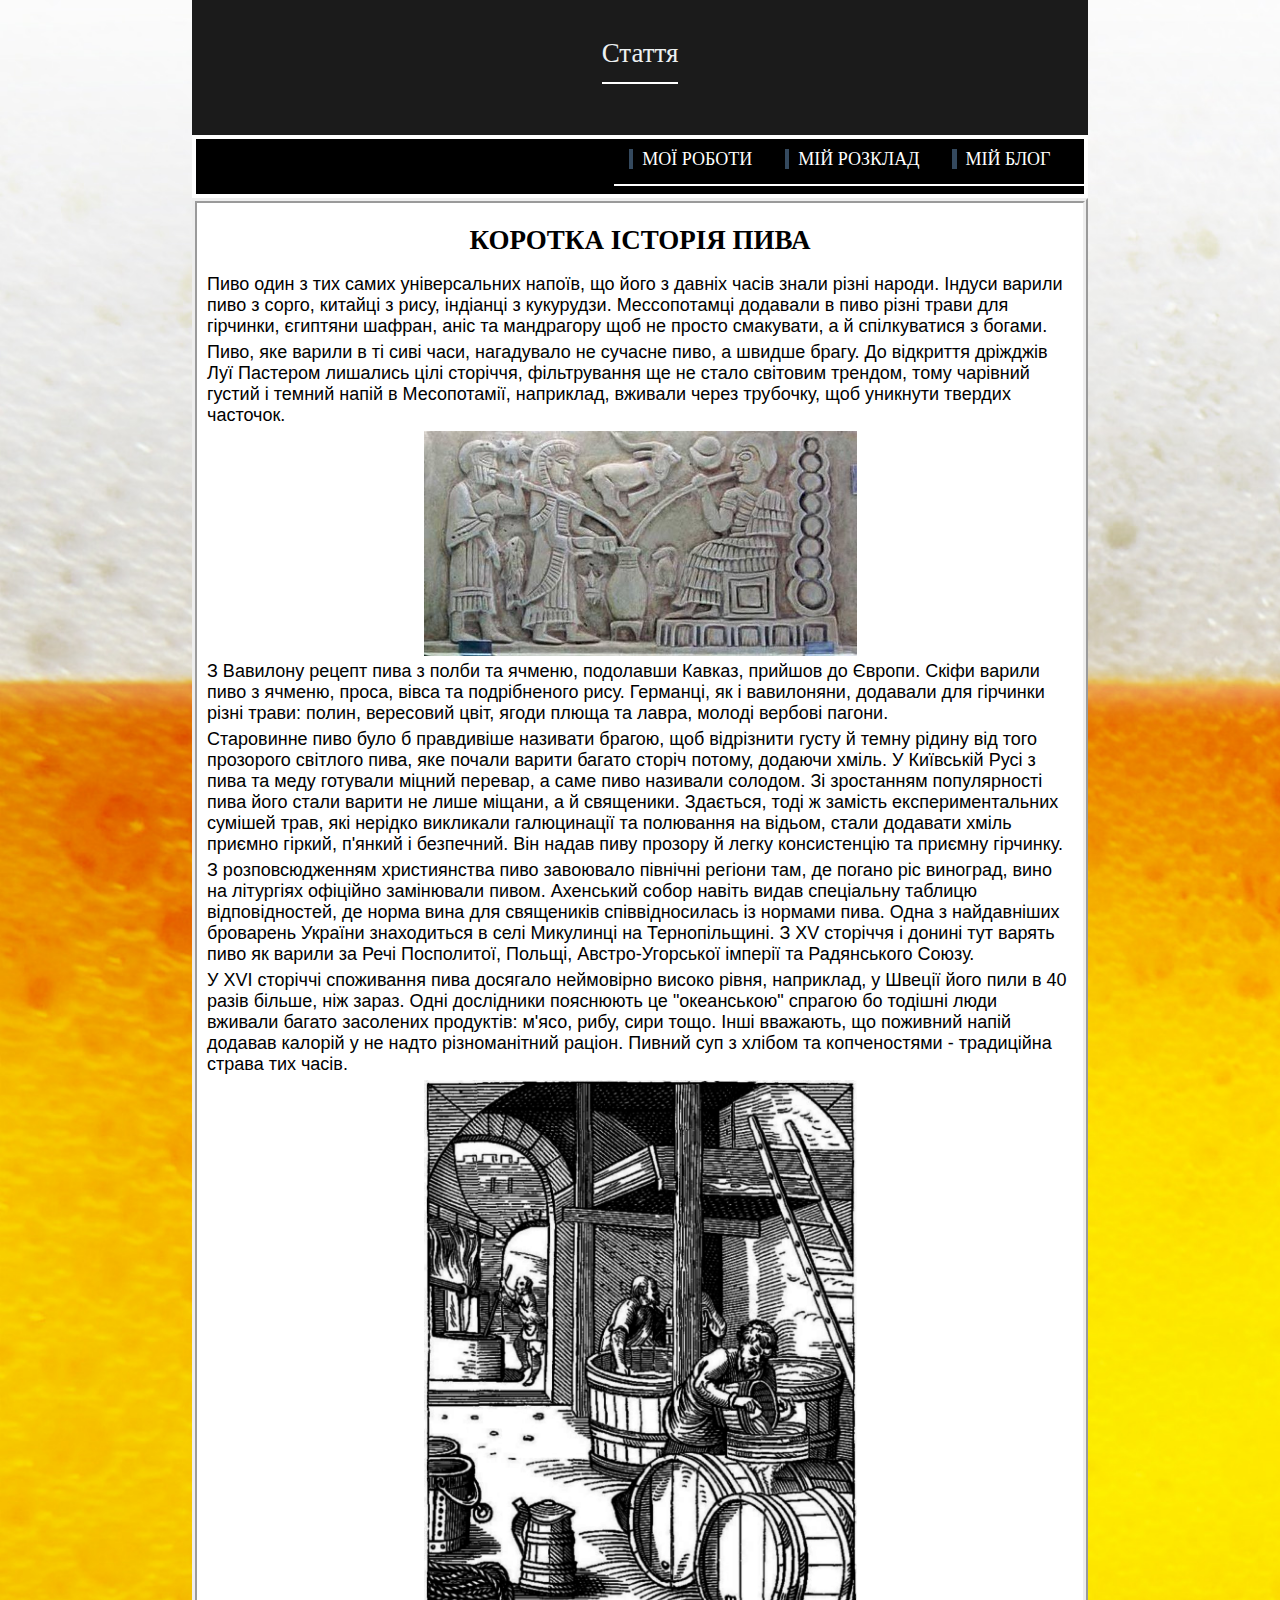
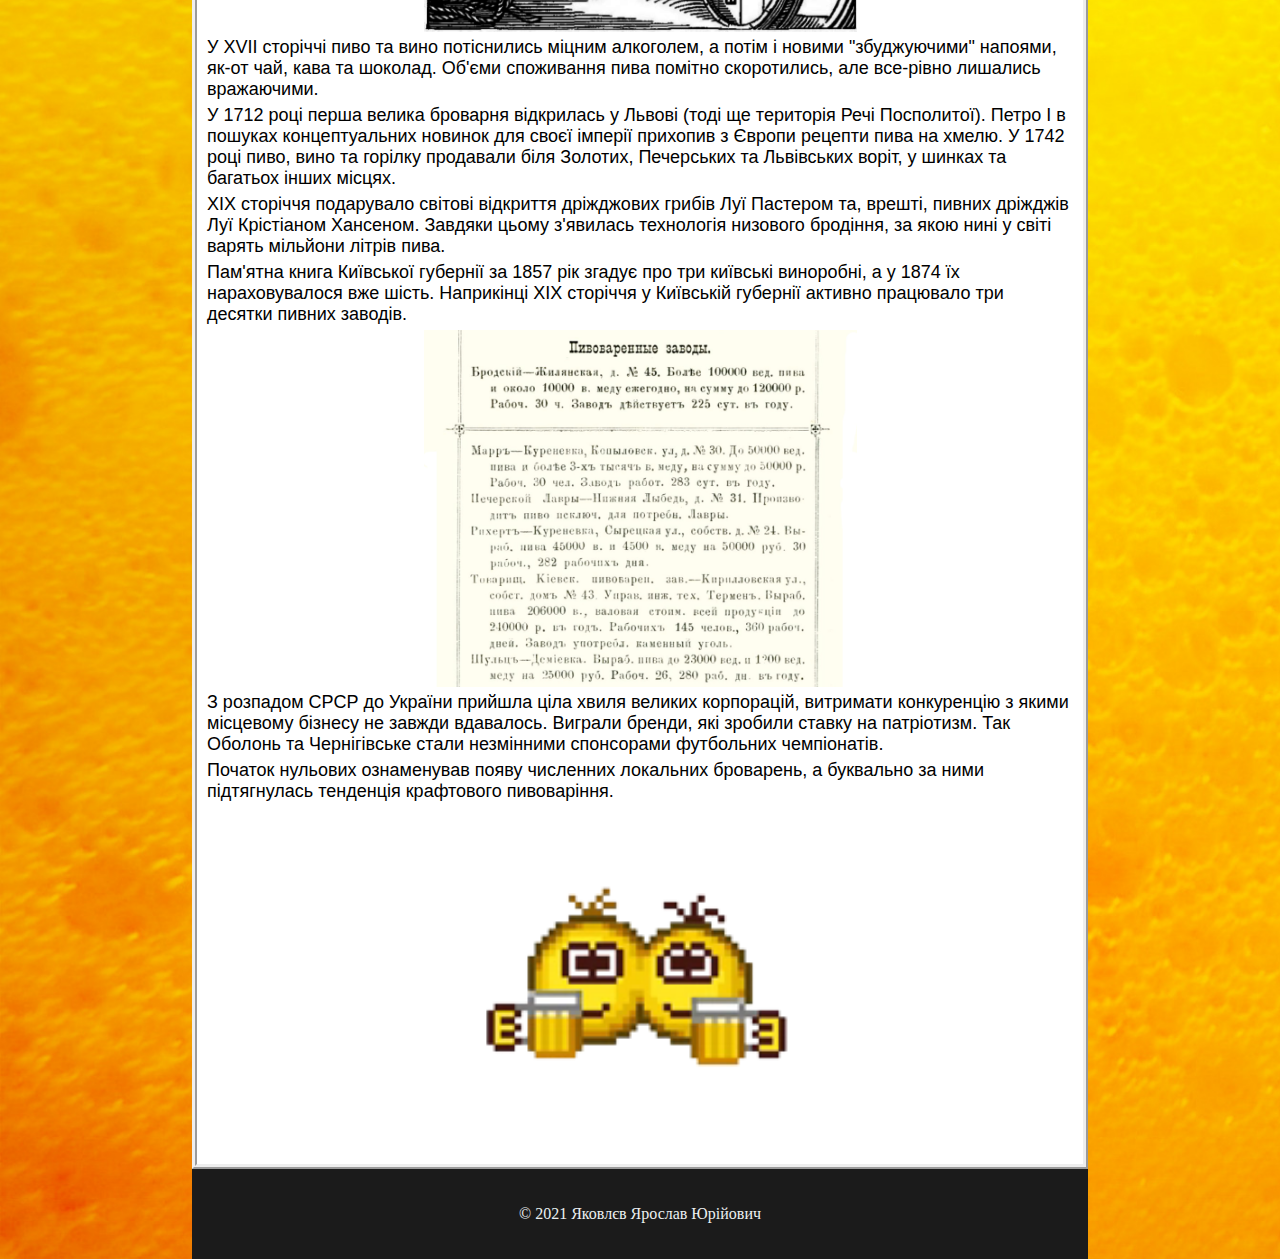
==== article.html @ c98f3d04 "Add files via upload" ====
﻿<html>
<head>
	<title>Стаття</title>
<meta content='width=device-width, initial-scale=1' name='viewport'/>

<link rel="stylesheet" href="style.css" type="text/css">
<style>
@media screen and (max-width: 600px){
.beerbody{margin: 0 10%}
img{
width: 70%;
}
}

@media screen and (min-width: 600px){
.beerbody{margin: 0 15%}
img{
width: 50%;
}
}
</style>
</head>
<body style="background-image: url(beer_backgr.jpg); background-repeat: no-repeat; background-size:cover;" class="grid_page beerbody">

<div id="headnav">
<div class="header">
<header class="font_b">
	Стаття
<hr color=white />
</header>
</div>

<div class="navig">
<nav>
<ul style="margin: 5px; padding: 5px;">
	<li class="nav_elem"><a href="works.html" class="ssilka">Мої роботи</a></li>
	<li class="nav_elem"><a href="lab2.html" class="ssilka">Мій розклад</a></li>
	<li class="nav_elem"><a href="index.html" class="ssilka">Мій блог</a></li>
</ul>
<hr color=white />
</nav>
</div>
</div>

<div id="content">
<div style="background-color: white; border: 5px; border-style: ridge; padding: 5px; width:100%;">

<h2 align="middle" class="font_b">КОРОТКА ІСТОРІЯ ПИВА</h2>

<p>Пиво один з тих самих універсальних напоїв, що його з давніх часів знали різні народи. Індуси варили пиво з сорго, китайці з рису, індіанці з кукурудзи. Мессопотамці додавали в пиво різні трави для гірчинки, єгиптяни шафран, аніс та мандрагору щоб не просто смакувати, а й спілкуватися з богами.</p>

<p>Пиво, яке варили в ті сиві часи, нагадувало не сучасне пиво, а швидше брагу. До відкриття дріжджів Луї Пастером лишались цілі сторіччя, фільтрування ще не стало світовим трендом, тому чарівний густий і темний напій в Месопотамії, наприклад, вживали через трубочку, щоб уникнути твердих часточок.</p>

<p align="middle"><img alt="beer" src="beer_history1.png" width="40%"></p>

<p>З Вавилону рецепт пива з полби та ячменю, подолавши Кавказ, прийшов до Європи. Скіфи варили пиво з ячменю, проса, вівса та подрібненого рису. Германці, як і вавилоняни, додавали для гірчинки різні трави: полин, вересовий цвіт, ягоди плюща та лавра, молоді вербові пагони.</p>

<p>Старовинне пиво було б правдивіше називати брагою, щоб відрізнити густу й темну рідину від того прозорого світлого пива, яке почали варити багато сторіч потому, додаючи хміль. У Київській Русі з пива та меду готували міцний перевар, а саме пиво називали солодом. Зі зростанням популярності пива його стали варити не лише міщани, а й священики. Здається, тоді ж замість експериментальних сумішей трав, які нерідко викликали галюцинації та полювання на відьом, стали додавати хміль приємно гіркий, п'янкий і безпечний. Він надав пиву прозору й легку консистенцію та приємну гірчинку.</p>

<p>З розповсюдженням християнства пиво завоювало північні регіони там, де погано ріс виноград, вино на літургіях офіційно замінювали пивом. Ахенський собор навіть видав спеціальну таблицю відповідностей, де норма вина для священиків співвідносилась із нормами пива. Одна з найдавніших броварень України знаходиться в селі Микулинці на Тернопільщині. З XV сторіччя і донині тут варять пиво як варили за Речі Посполитої, Польщі, Австро-Угорської імперії та Радянського Союзу.</p>

<p>У XVI сторіччі споживання пива досягало неймовірно високо рівня, наприклад, у Швеції його пили в 40 разів більше, ніж зараз. Одні дослідники пояснюють це "океанською" спрагою бо тодішні люди вживали багато засолених продуктів: м'ясо, рибу, сири тощо. Інші вважають, що поживний напій додавав калорій у не надто різноманітний раціон. Пивний суп з хлібом та копченостями - традиційна страва тих часів.</p>

<p align="middle"><img alt="beer" src="beer_history2.png"></p>

<p>У XVII сторіччі пиво та вино потіснились міцним алкоголем, а потім і новими "збуджуючими" напоями, як-от чай, кава та шоколад. Об'єми споживання пива помітно скоротились, але все-рівно лишались вражаючими.</p>

<p>У 1712 році перша велика броварня відкрилась у Львові (тоді ще територія Речі Посполитої). Петро І в пошуках концептуальних новинок для своєї імперії прихопив з Європи рецепти пива на хмелю. У 1742 році пиво, вино та горілку продавали біля Золотих, Печерських та Львівських воріт, у шинках та багатьох інших місцях.</p>

<p>ХІХ сторіччя подарувало світові відкриття дріжджових грибів Луї Пастером та, врешті, пивних дріжджів Луї Крістіаном Хансеном. Завдяки цьому з'явилась технологія низового бродіння, за якою нині у світі варять мільйони літрів пива.</p>

<p>Пам'ятна книга Київської губернії за 1857 рік згадує про три київські виноробні, а у 1874 їх нараховувалося вже шість. Наприкінці ХІХ сторіччя у Київській губернії активно працювало три десятки пивних заводів.</p>

<p align="middle"><img alt="beer" src="beer_history3.jpg"></p>

<p>З розпадом СРСР до України прийшла ціла хвиля великих корпорацій, витримати конкуренцію з якими місцевому бізнесу не завжди вдавалось. Виграли бренди, які зробили ставку на патріотизм. Так Оболонь та Чернігівське стали незмінними спонсорами футбольних чемпіонатів.</p>

<p>Початок нульових ознаменував появу численних локальних броварень, а буквально за ними підтягнулась тенденція крафтового пивоваріння.</p>

<p align="middle"><video alt="beer" width="40%" preload="auto" no-controls autoplay loop playsinline muted >
	<source src="kolobki_beer.webm" type='video/webm; codecs="vp8, vorbis"'>
</video></p>
</div>

</div>
<div class="footer" id="bottom">
<footer style="">
© 2021 Яковлєв Ярослав Юрійович 
</footer>
</div>

<a href="#" id="Top">
<p>Нагору</p>
</a>

<script src="ani-to-top.js"></script>

</body>
</html>
---- style.css ----
@media screen and (max-width: 600px){
.nav_elem{
list-style-type: none; display: list-item; margin-right: 5px; padding: 5px;
}
.navig{
background:black; color:#ecf0f1; min-height: 15vh; border: 0.5vh solid white; display: flex; flex-direction: row; align-items: flex-start; justify-content: flex-end;
}

.img_hero{
	background-image: url(pic_back1.jpg);
        background-color: white;
        background-repeat: no-repeat;
        background-size: 100% 100%;
        min-height: 70vh;
        width: 100%;
        display: flex;
        flex-direction: column;
        align-items: center;
        justify-content: flex-start;
}
}

@media screen and (min-width: 600px){
.nav_elem{
list-style-type: none; display: inline; margin-right: 5px; padding: 5px; 
}
.navig{
background:black; color:#ecf0f1; min-height: 5vh; border: 0.5vh solid white; display: flex; flex-direction: row; align-items: flex-start; justify-content: flex-end;
}

.img_hero{
	background-image: url(pic_back1.jpg);
        background-color: white;
        background-repeat: no-repeat;
        background-size: 100% 100%;
        min-height: 80vh;
        width: 100%;
        display: flex;
        flex-direction: column;
        align-items: center;
        justify-content: flex-start;
}
}

.header{
top: 0; min-height: 15vh; background:#1b1b1b; color:#ecf0f1; display: flex; flex-direction: column; align-items: center; justify-content: center;
}

.img_hero_txt{
margin-top: 5%; display: flex; flex-direction: column; align-items: center; justify-content: flex-start; color:#ecf0f1; font-size: 3vh; word-break: normal; text-align: center;
}

.aside{
margin: 5%; display: flex; flex-direction: column; align-items: center; justify-content: flex-start;
}

.aside_elem{
background:black; color:#ecf0f1; border: 0.5vh solid grey; padding: 5px; margin: 5px;
}

.aside_elem_1{
margin-right: 5px; padding: 5px; list-style-type: none;
}

.aside_elem_2{
margin-right: 5px; padding: 5px; list-style-type: none;
}

.footer{
bottom: 0; min-height: 10vh; background:#1b1b1b; color:#ecf0f1; display: flex; flex-direction: column; align-items: center; justify-content: center; word-break: break-word;
}

.ssilka{
   color: white;
   line-height: 1.2;
   position: relative;
   padding: 0 1.5vh;
   text-transform: uppercase;
   text-decoration: none;
   font-size: 2vh;
}
.ssilka:after {
   content: "";
   height: 100%;
   min-width: 0.5vh;
   background: #34495e;
   position: absolute;
   left: 0;
   bottom: 0;
   transition: all 0.5s;
}
.ssilka:hover:after {
   min-width: 100%;
   background: #95a5a6;
   opacity: 0.35;
}

#Top {
	position: fixed;
	display: inline-block;
	right: 10%;
	bottom: 5vh;
	text-align: center;
	color: white;
	border-radius: 1vh;
	background: olive;
   	text-decoration: none;
	opacity: 0;
	visibility: hidden;
  	transition: all .3s ease-in-out;
}

#Top.show {
	opacity: 1;
	visibility: visible;
	right: calc(5%);
}

.table_f{
background: #eedc82; color: black; font-family: Times, Times New Roman, serif;
}

.table_t{
background: #013220; color: #ecf0f1;
}

.table_d{
background: #556832; color: #ecf0f1;
}

p{
margin: 5px;
font-family: Verdana, Arial, Helvetica, sans-serif; 
font-size: 2vh;
}

.font_shadow{
-webkit-text-stroke: 0.07vh #000000; text-shadow: 0.4vh 0.4vh 0.8vh #1b1b1b;
}

td{
font: 2vh sans-serif; 
}

.font_b{
font-family: Georgia, 'Times New Roman', Times, serif;
font-size: 3vh;
text-align: center;
margin:2%;
}
.grid_page{
	display:grid;
	grid-template-areas: "headnav" "cont" "bott";
	grid-template-rows: auto 1fr auto;
	align-items: stretch;
}
#headnav{
	grid-area: headnav;
}
#content{
	grid-area: cont;
	background: white;
	display: flex;
	flex-wrap: wrap;
	align-items: stretch; 
	justify-content: center;	
}
#bottom{
	grid-area: bott;
}

body{
min-width: 300px;
}


 p.MsoNormal, li.MsoNormal, div.MsoNormal
	{margin-top:0cm;
	margin-right:0cm;
	margin-bottom:8.0pt;
	margin-left:0cm;
	line-height:107%;
	font-size:11.0pt;
	font-family:"Calibri",sans-serif;}

.none{
display: none;
}

@media print {
 
#titlepage{
	display: block;
}
#metapage{
	page-break-before: always;
	display: block;
}
#base{
 	-webkit-print-color-adjust: exact; 
}
#conc{
	display: block;
}
.grid_box{
	padding: 5%;
	gap: 1vh;
	display: grid;
	grid-template-areas:	"b1 b1 b2 b3" 
				"b1 b1 b4 b5" 
				"b6 b7 b8 b8"
	;
	grid-template-rows: repeat(3,auto);
	grid-template-columns: repeat(4,auto);

	align-content: center;
	justify-content: center;
	align-items: stretch;
	justify-items: center;
}
.vid{
	grid-area:b1; 
	justify-self: stretch;
	width: 100%;
}

.img{
	box-shadow: 0 0 2vh 0.2vh #000;	
	width: 100%;
}

.nav_elem{
list-style-type: none; display: list-item; margin-right: 5px; padding: 5px;
}
.navig{
background:black; color:#ecf0f1; min-height: 15vh; border: 0.5vh solid white; display: flex; flex-direction: row; align-items: flex-start; justify-content: flex-end;
}
}
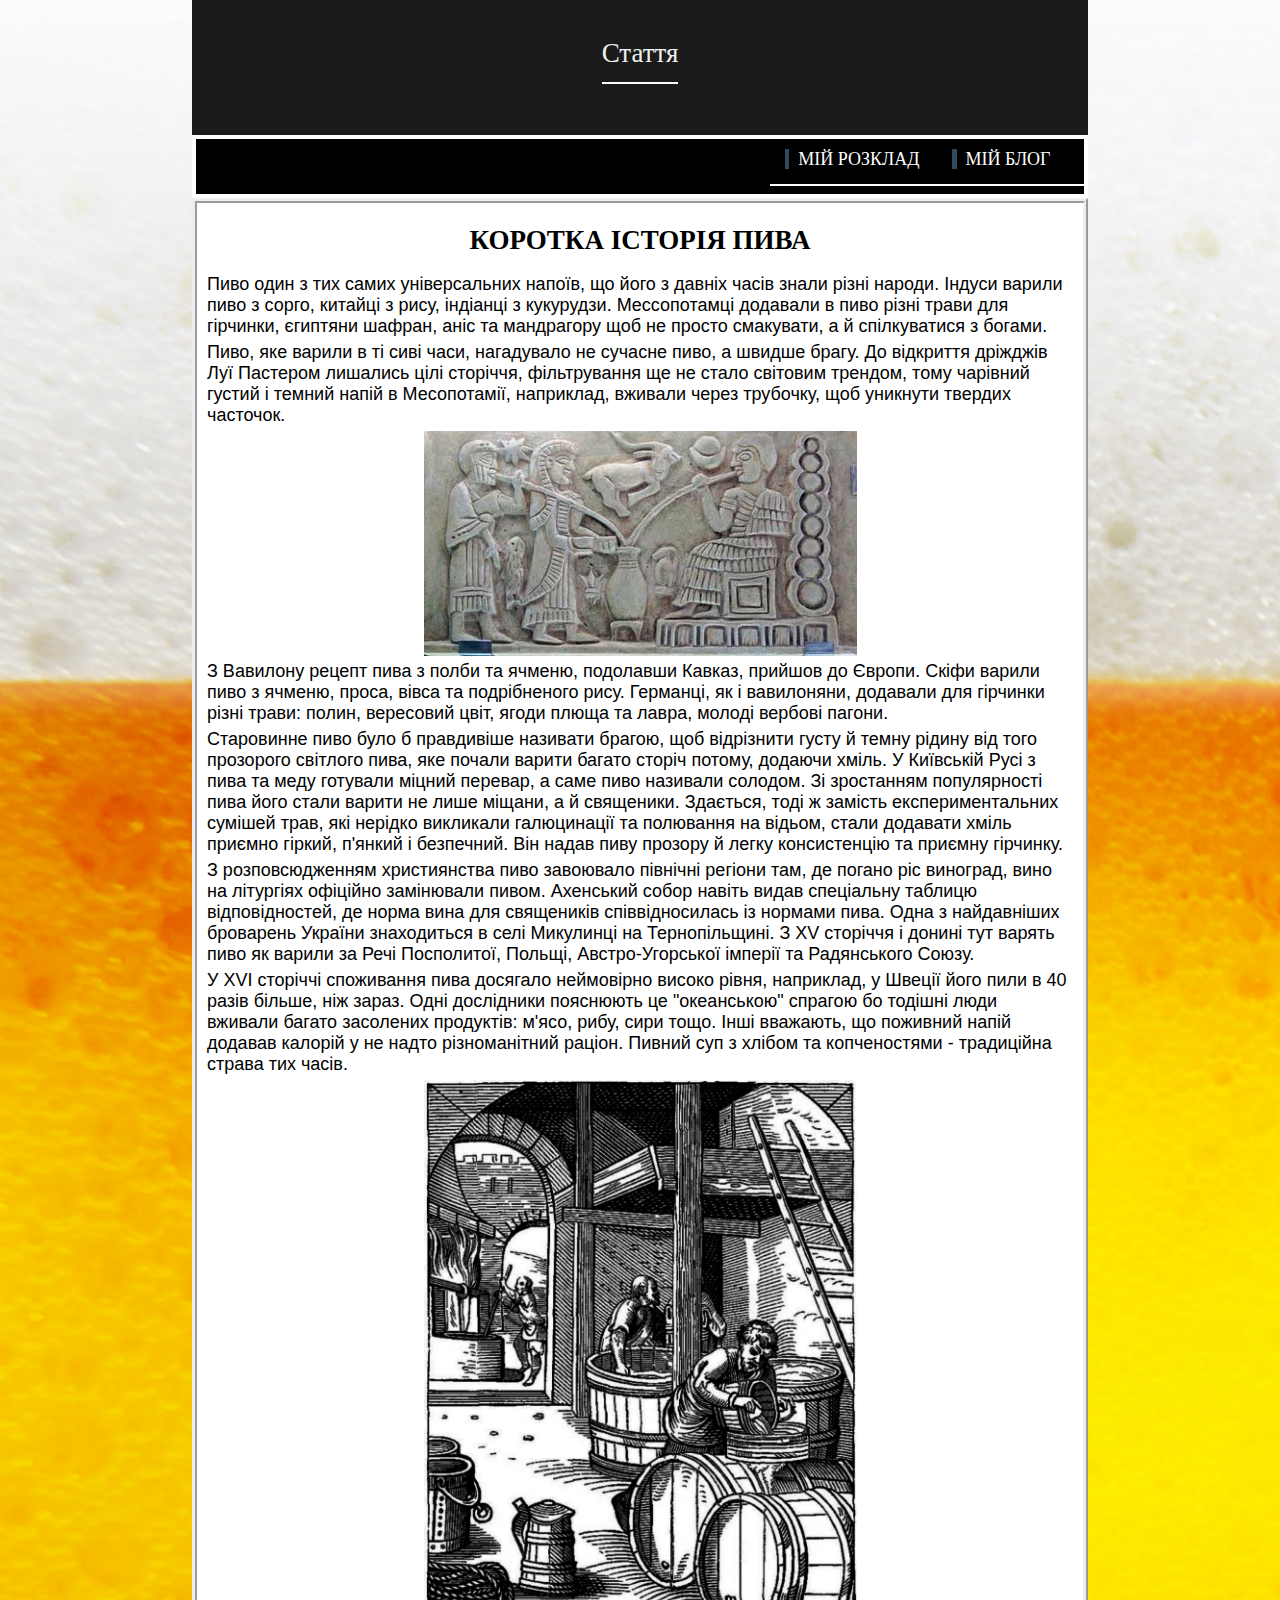
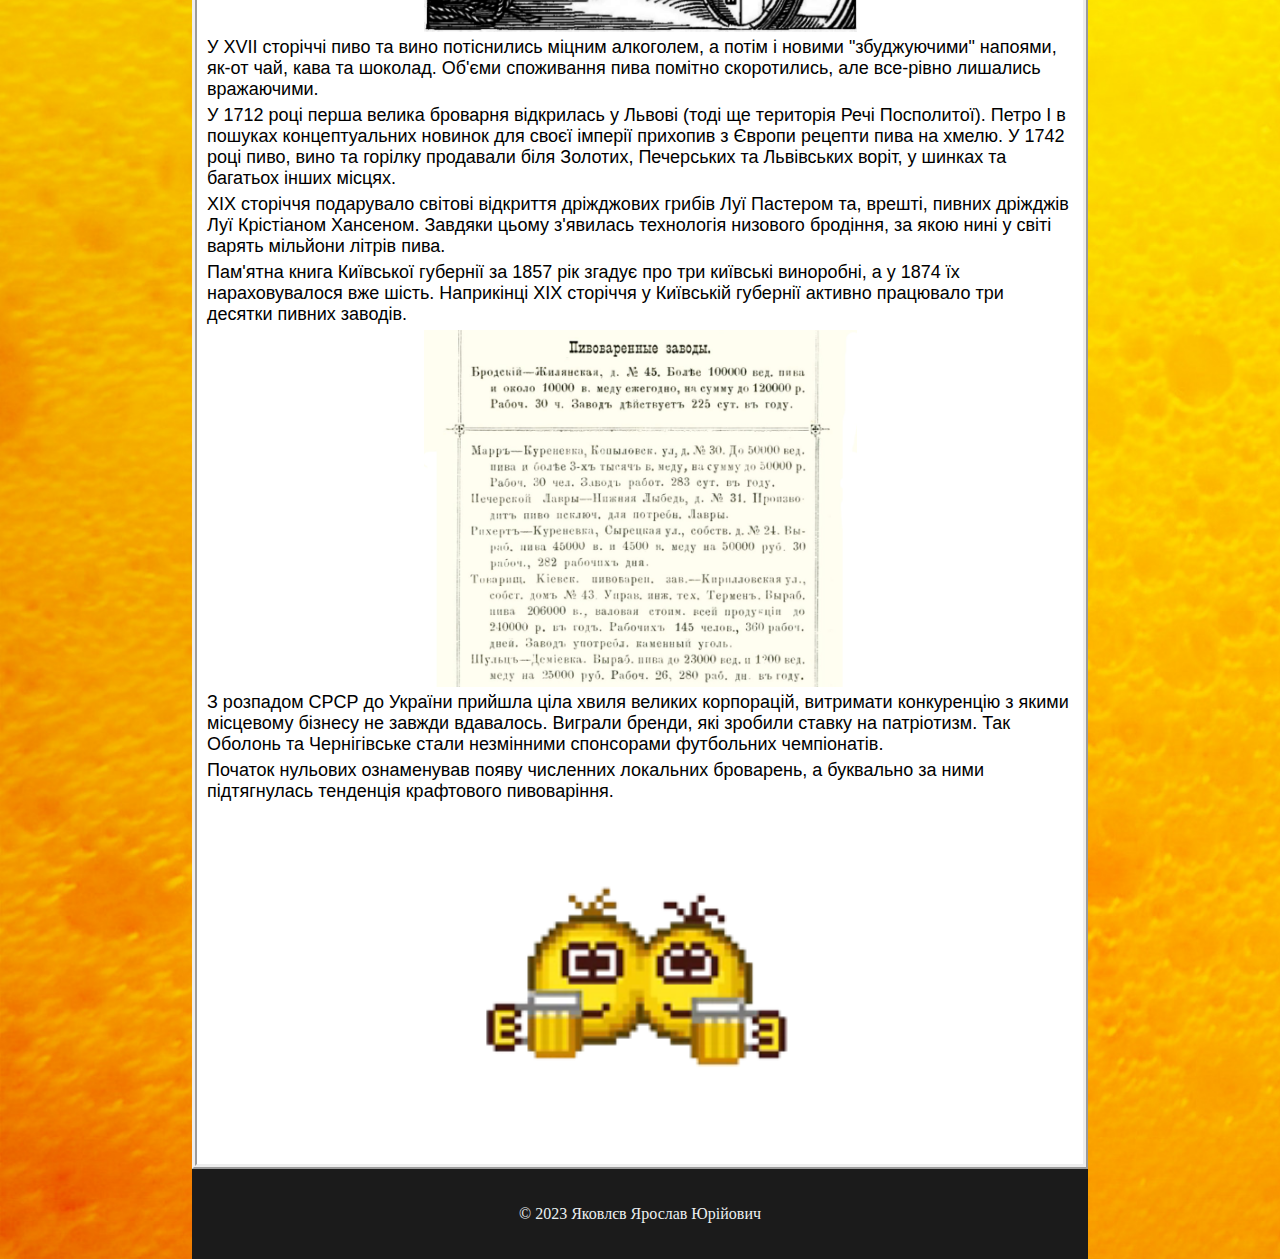
==== commit 3534a17f: "Add files via upload" ====
--- a/article.html
+++ b/article.html
@@ -33,7 +33,6 @@
 <div class="navig">
 <nav>
 <ul style="margin: 5px; padding: 5px;">
-	<li class="nav_elem"><a href="works.html" class="ssilka">Мої роботи</a></li>
 	<li class="nav_elem"><a href="lab2.html" class="ssilka">Мій розклад</a></li>
 	<li class="nav_elem"><a href="index.html" class="ssilka">Мій блог</a></li>
 </ul>
@@ -85,7 +84,7 @@
 </div>
 <div class="footer" id="bottom">
 <footer style="">
-© 2021 Яковлєв Ярослав Юрійович 
+© 2023 Яковлєв Ярослав Юрійович 
 </footer>
 </div>
 
